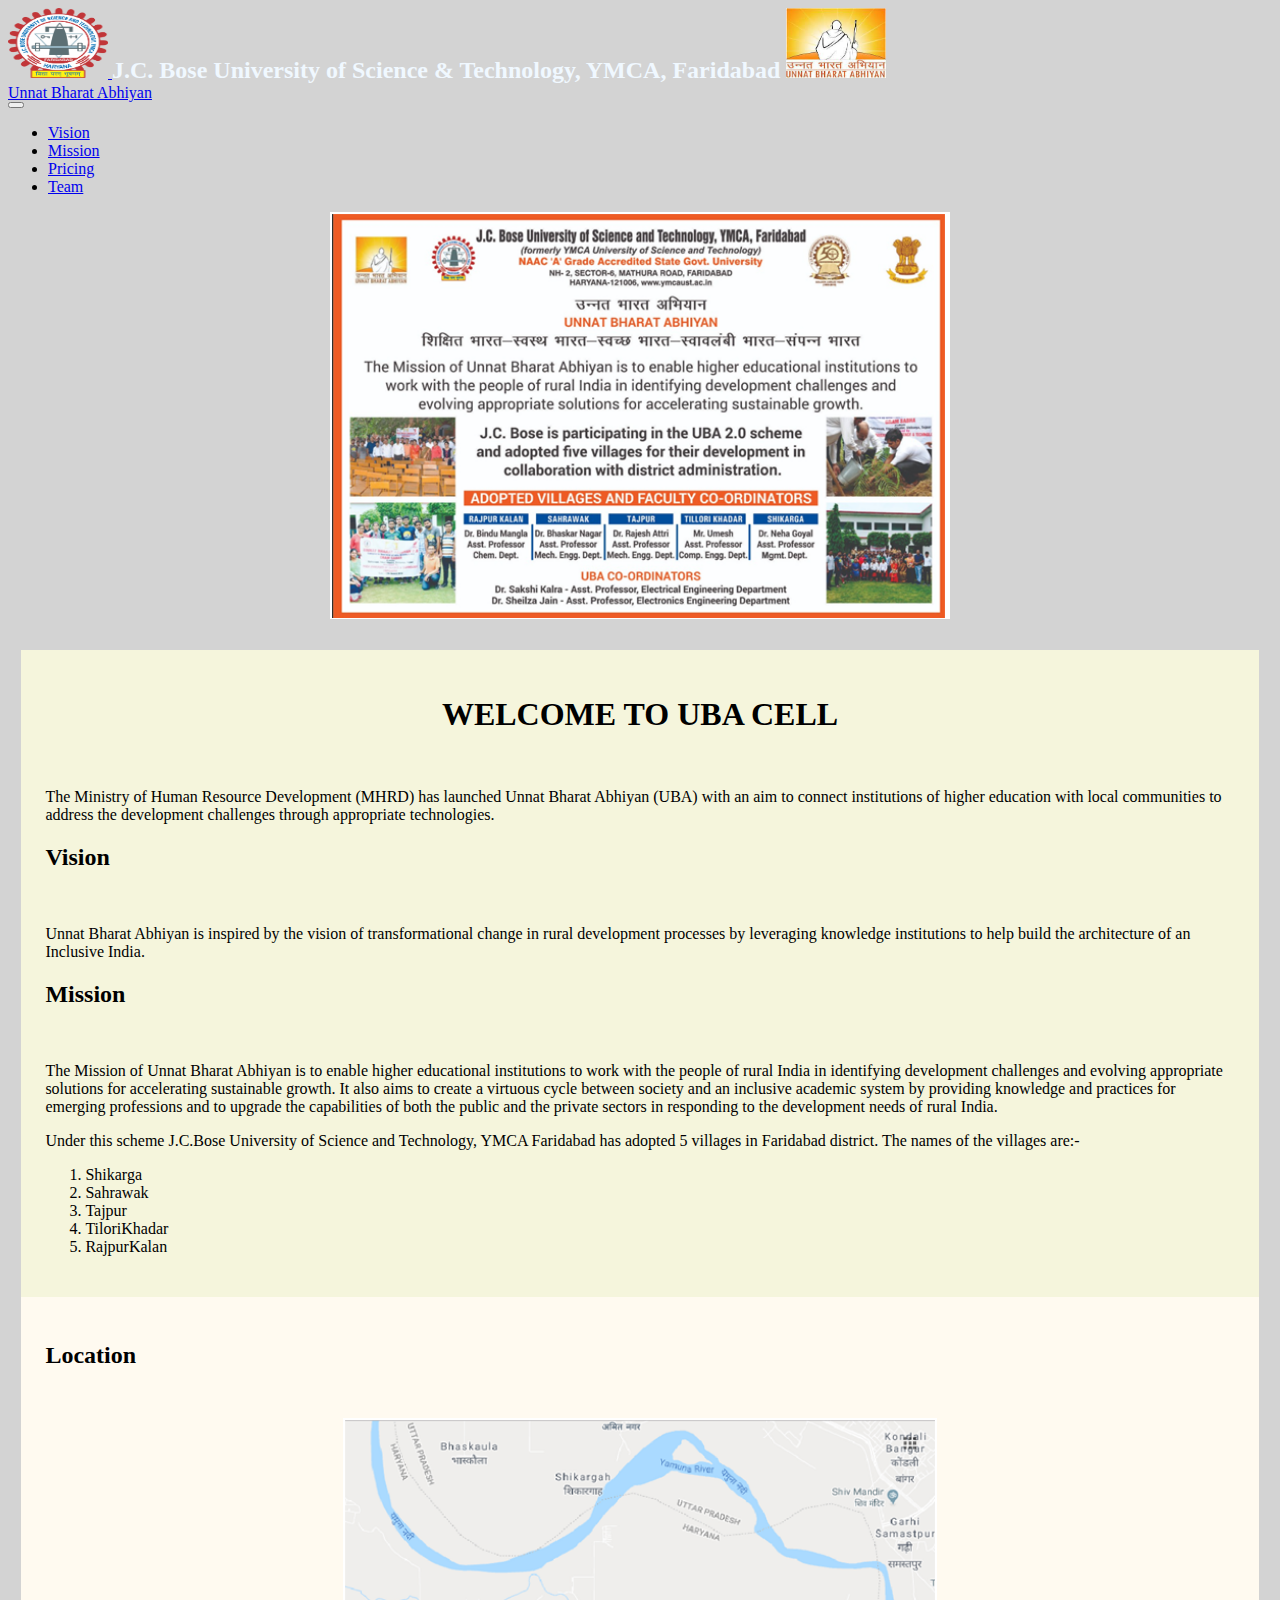
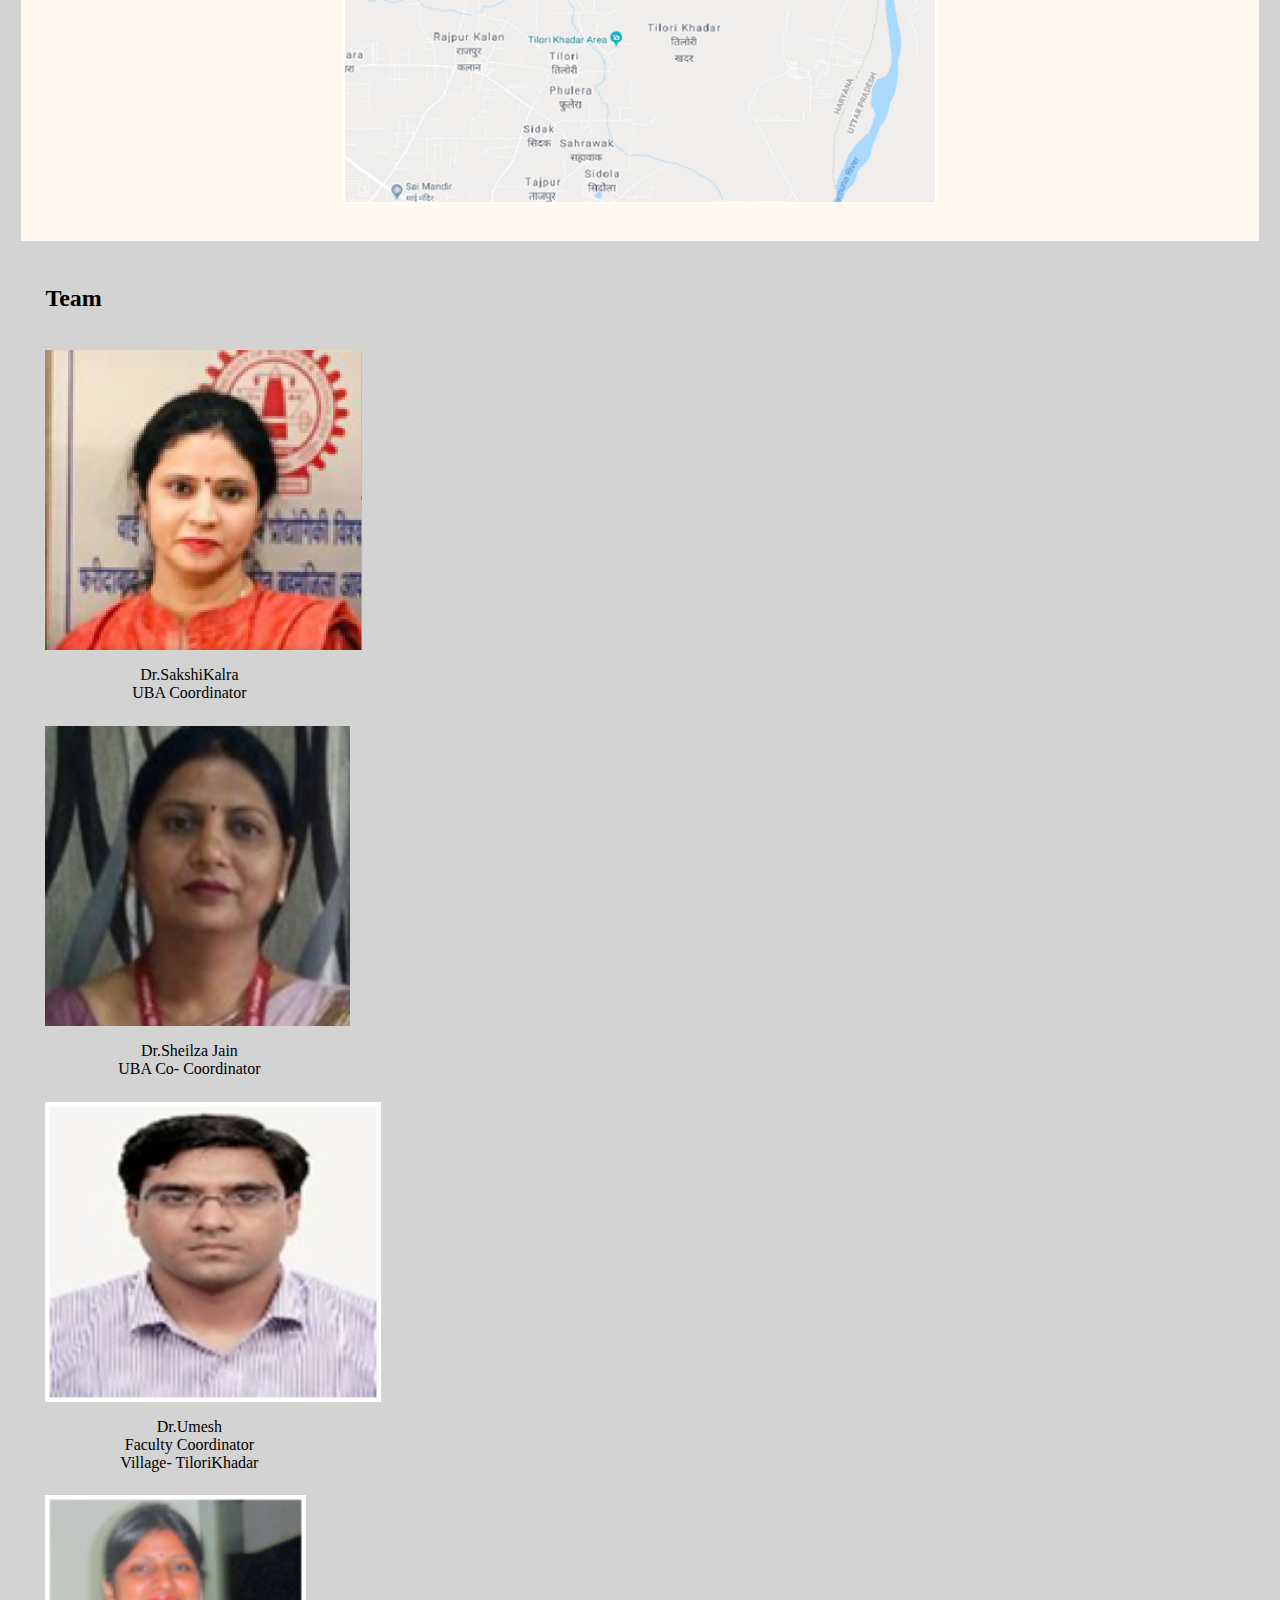
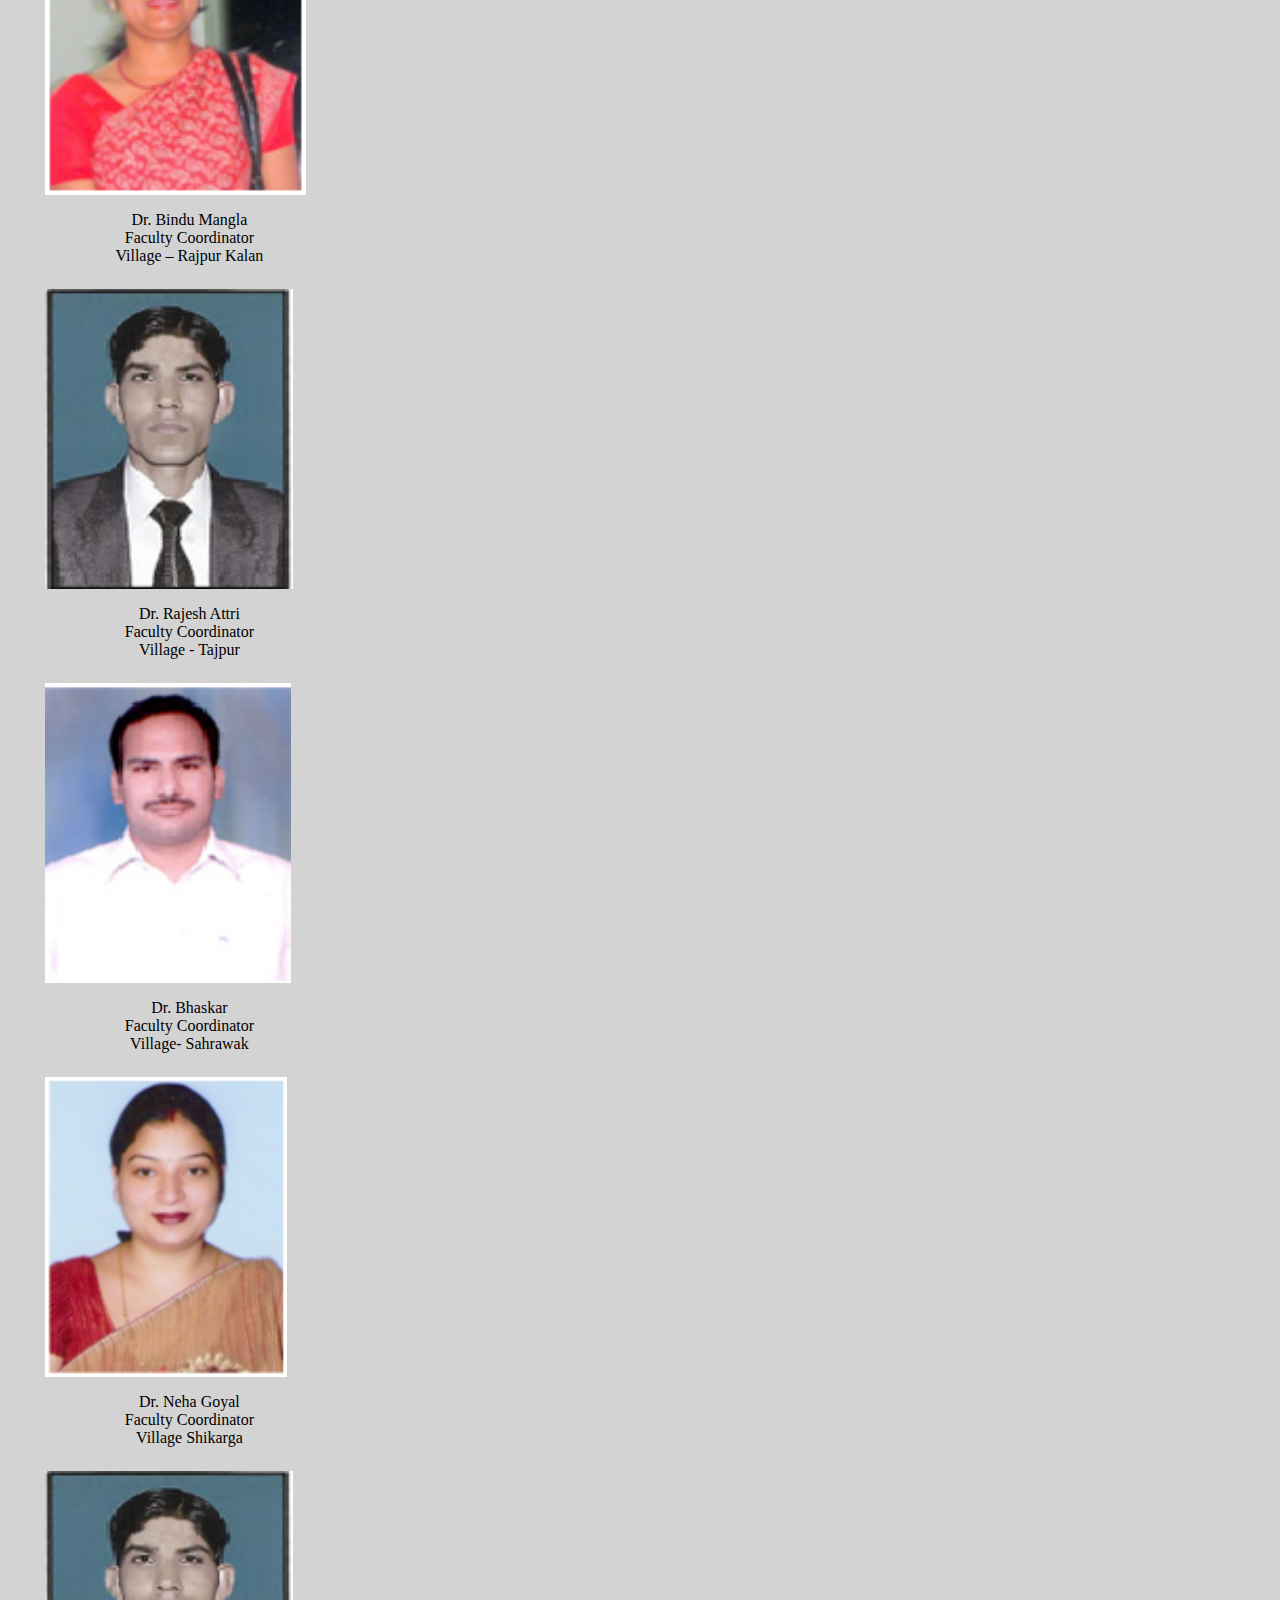
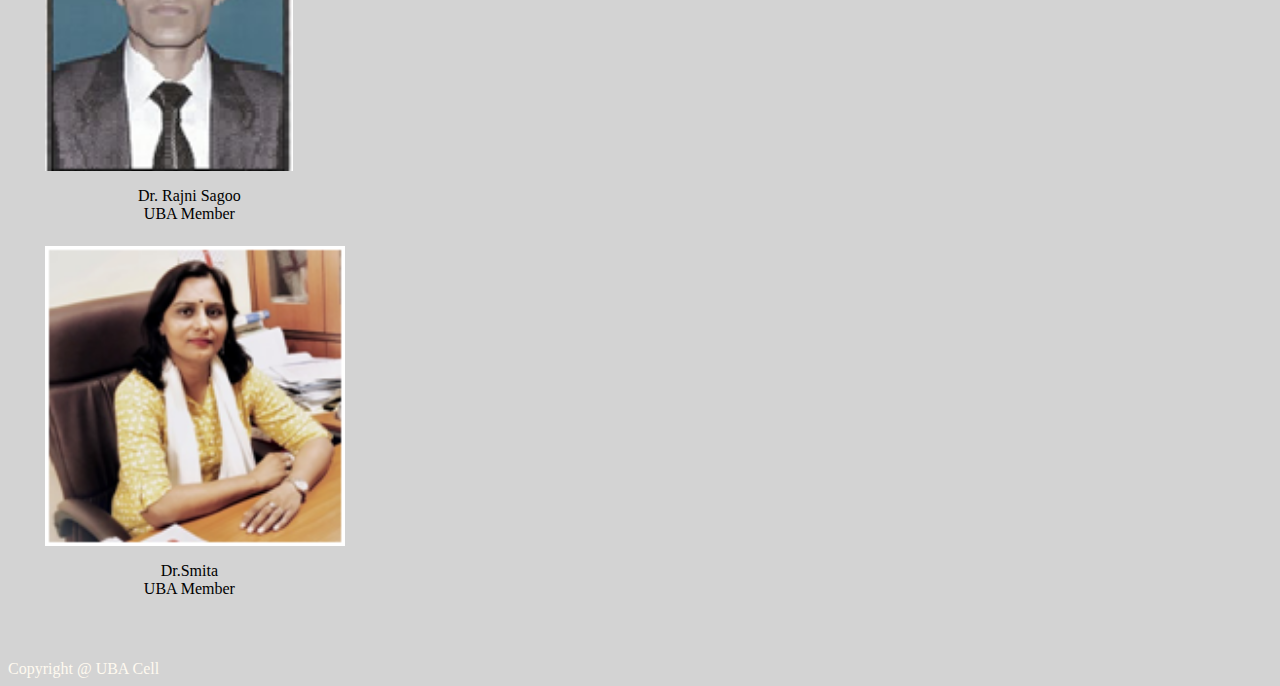
==== index.html @ 892c1ed0 "Add files via upload" ====
<html lang="en">
<head>
    <meta charset="UTF-8">
    <meta http-equiv="X-UA-Compatible" content="IE=edge">
    <meta name="viewport" content="width=device-width, initial-scale=1.0">
    <title>UBA-Web Page</title>
    <link rel="stylesheet" href="Stylesheet.css">
    <link href="https://cdn.jsdelivr.net/npm/bootstrap@5.0.0-beta3/dist/css/bootstrap.min.css" rel="stylesheet" integrity="sha384-eOJMYsd53ii+scO/bJGFsiCZc+5NDVN2yr8+0RDqr0Ql0h+rP48ckxlpbzKgwra6" crossorigin="anonymous">
    <script src="https://cdn.jsdelivr.net/npm/bootstrap@5.0.0-beta3/dist/js/bootstrap.bundle.min.js" integrity="sha384-JEW9xMcG8R+pH31jmWH6WWP0WintQrMb4s7ZOdauHnUtxwoG2vI5DkLtS3qm9Ekf" crossorigin="anonymous"></script>
</head>
<body style="font-family: Georgia, Times New Roman, Times, serif;">
    <nav class="navbar navbar-dark bg-dark" style=" width: 100%;">
        <div class="container-fluid">
            <a class="navbar-brand" href="#">
                <img src="Logo-JC-Bose-YMCA-University-Science-&-Technology (1) (1).png" alt="University Logo" width="100" height="70" class="d-inline-block align-text-top">
            </a>
            <span class="University_Name"> J.C. Bose University of Science & Technology, YMCA, Faridabad </span>
            <a class="navbar-brand" href="#">
                <img src="UBA_logo.jpg" alt="UBA Logo" width="100" height="70" class="d-inline-block align-text-top">
            </a>
        </div>
    </nav>
    <nav class="navbar navbar-expand-lg navbar-dark bg-primary d-flex" >
        <div class="container-fluid">
          <div>
          <a class="navbar-brand" href="#">Unnat Bharat Abhiyan</a>
          </div>
          <div>
          <button class="navbar-toggler" type="button" data-bs-toggle="collapse" data-bs-target="#navbarNav" aria-controls="navbarNav" aria-expanded="false" aria-label="Toggle navigation">
            <span class="navbar-toggler-icon"></span>
          </button>
          <div class="collapse navbar-collapse" id="navbarNav" >
            <ul class="navbar-nav">
              <li class="nav-item">
                <a class="nav-link active" aria-current="page" href="#Vision">Vision</a>
              </li>
              <li class="nav-item">
                <a class="nav-link active" href="#Mission">Mission</a>
              </li>
              <li class="nav-item">
                <a class="nav-link active" href="#Location">Pricing</a>
              </li>
              <li class="nav-item">
                <a class="nav-link active" href="#Team">Team</a>
              </li>
            </ul>
          </div>
          </div>
        </div>
      </nav>
      <div class="data">
        <img src="Main.png" alt="UBA Cell Poster" class="main">
        <br>
        <div style="background-color: beige; padding: 2%;">
        <h1>WELCOME TO UBA CELL</h1>
        <br>
        <p>The Ministry of Human Resource Development (MHRD) has launched Unnat Bharat Abhiyan (UBA) with an aim to connect institutions of higher education with local communities to address the development challenges through appropriate technologies.</p>
        <div id="Vision">
          <h2>Vision</h2>
          <br>
          <p>Unnat Bharat Abhiyan is inspired by the vision of transformational change in rural development processes by leveraging knowledge institutions to help build the architecture of an Inclusive India.</p>
        </div>
        <div id="Mission">
          <h2>Mission</h2>
          <br>
          <p>The Mission of Unnat Bharat Abhiyan is to enable higher educational institutions to work with the people of rural India in identifying development challenges and evolving appropriate solutions for accelerating sustainable growth. It also aims to create a virtuous cycle between society and an inclusive academic system by providing knowledge and practices for emerging professions and to upgrade the capabilities of both the public and the private sectors in responding to the development needs of rural India.</p>
          <p>Under this scheme J.C.Bose University of Science and Technology, YMCA Faridabad has adopted 5 villages in Faridabad district. The names of the villages are:-
            <ol>
              <li>Shikarga</li>
              <li>Sahrawak</li>
              <li>Tajpur</li>
              <li>TiloriKhadar</li>
              <li>RajpurKalan</li>
            </ol>
          </p>
        </div>
      </div>
        <div id="Location" style="background-color:floralwhite; padding: 2%;">
          <h2>Location</h2>
          <br>
          <img src="Location.png" alt="Location" class="main">
        </div>
        <div id="Team" style="padding: 2%;">
          <h2>Team</h2>
          <br>
          <div class="container-fluid">
            <div class="row">
              <div class="col-md-6 col-lg-4 d-flex align-items-stretch team-card">
                <div class="card" style="width: 18rem;">
                  <img src="Sakshi.png" class="card-img-top team" alt="Dr. Sakshi Kalra">
                  <div class="card-body team-body">
                    <p class="card-text team-data">Dr.SakshiKalra <br> UBA Coordinator</p>
                  </div>
                </div>
              </div>
              <div class="col-md-6 col-lg-4 d-flex align-items-stretch team-card ">
                <div class="card" style="width: 18rem;">
                  <img src="Sheilza.png" class="card-img-top team" alt="Dr.Sheilza Jain">
                  <div class="card-body team-body">
                    <p class="card-text team-data">Dr.Sheilza Jain <br> UBA Co- Coordinator</p>
                  </div>
                </div>
              </div>
              <div class="col-md-6 col-lg-4 d-flex align-items-stretch team-card ">
                <div class="card" style="width: 18rem;">
                  <img src="Umesh.png" class="card-img-top team" alt="Dr.Umesh">
                  <div class="card-body team-body">
                    <p class="card-text team-data">Dr.Umesh <br>  Faculty Coordinator <br> Village- TiloriKhadar</p>
                  </div>
                </div>
              </div>
              <div class="col-md-6 col-lg-4 d-flex align-items-stretch team-card ">
                <div class="card" style="width: 18rem;">
                  <img src="Bindu.png" class="card-img-top team" alt="Dr. Bindu Mangla" >
                  <div class="card-body team-body">
                    <p class="card-text team-data">Dr. Bindu Mangla <br> Faculty Coordinator <br> Village – Rajpur Kalan</p>
                  </div>
                </div>
              </div>
              <div class="col-md-6 col-lg-4 d-flex align-items-stretch team-card ">
                <div class="card" style="width: 18rem;">
                  <img src="Rajesh.png" class="card-img-top team team" alt="Dr. Rajesh Attri">
                  <div class="card-body team-body">
                    <p class="card-text team-data">Dr. Rajesh Attri <br> Faculty Coordinator <br> Village - Tajpur</p>
                  </div>
                </div>
              </div>
              <div class="col-md-6 col-lg-4 d-flex align-items-stretch team-card ">
                <div class="card" style="width: 18rem;">
                  <img src="Bhaskar.png" class="card-img-top team" alt="Dr. Bhaskar">
                  <div class="card-body team-body">
                    <p class="card-text team-data">Dr. Bhaskar <br> Faculty Coordinator <br> Village- Sahrawak</p>
                  </div>
                </div>
              </div>
              <div class="col-md-6 col-lg-4 d-flex align-items-stretch team-card ">
                <div class="card" style="width: 18rem;">
                  <img src="Neha.png" class="card-img-top team" alt="Dr. Neha Goyal">
                  <div class="card-body team-body">
                    <p class="card-text team-data">Dr. Neha Goyal <br> Faculty Coordinator <br> Village Shikarga</p>
                  </div>
                </div>
              </div>
              <div class="col-md-6 col-lg-4 d-flex align-items-stretch team-card ">
                <div class="card" style="width: 18rem;">
                  <img src="Rajesh.png" class="card-img-top team" alt="Dr. Rajni Sagoo">
                  <div class="card-body team-body">
                    <p class="card-text team-data">Dr. Rajni Sagoo <br> UBA Member</p>
                  </div>
                </div>
              </div>
              <div class="col-md-6 col-lg-4 d-flex align-items-stretch team-card ">
                <div class="card" style="width: 18rem;">
                  <img src="Smita.png" class="card-img-top team" alt="Dr.Smita">
                  <div class="card-body team-body">
                    <p class="card-text team-data">Dr.Smita <br> UBA Member</p>
                  </div>
                </div>
              </div>
            </div>
          </div>
        </div>
      </div>
      <nav class="navbar navbar-dark bg-dark" style=" width: 100%;">
        <span style="color: floralwhite; margin-left: auto; margin-right: auto;"> Copyright @ UBA Cell</span>
      </nav>
</body>
</html>
---- Stylesheet.css ----
body {
  background-color: lightgray;
}

.University_Name {
  text-align: center;
  color: aliceblue;
  font-size: x-large;
  font-weight: bolder;
}

.data {
  margin: 1%;
}

h1 {
  text-align: center;
}

p {
  font-size: medium;
  font-weight: initial;
}
.team {
  height: 300px;
}

.team-body:hover {
  background-color: lightseagreen;
}

.team-data {
  text-align: center;
}
.team-card:hover {
  transform: scale(1.1);
}
.team-card {
  margin-bottom: 2%;
  transition: 0.3s;
}

.main {
  display: block;
  margin-left: auto;
  margin-right: auto;
  margin-top: 1%;
  margin-bottom: 1%;
  width: 50%;
}
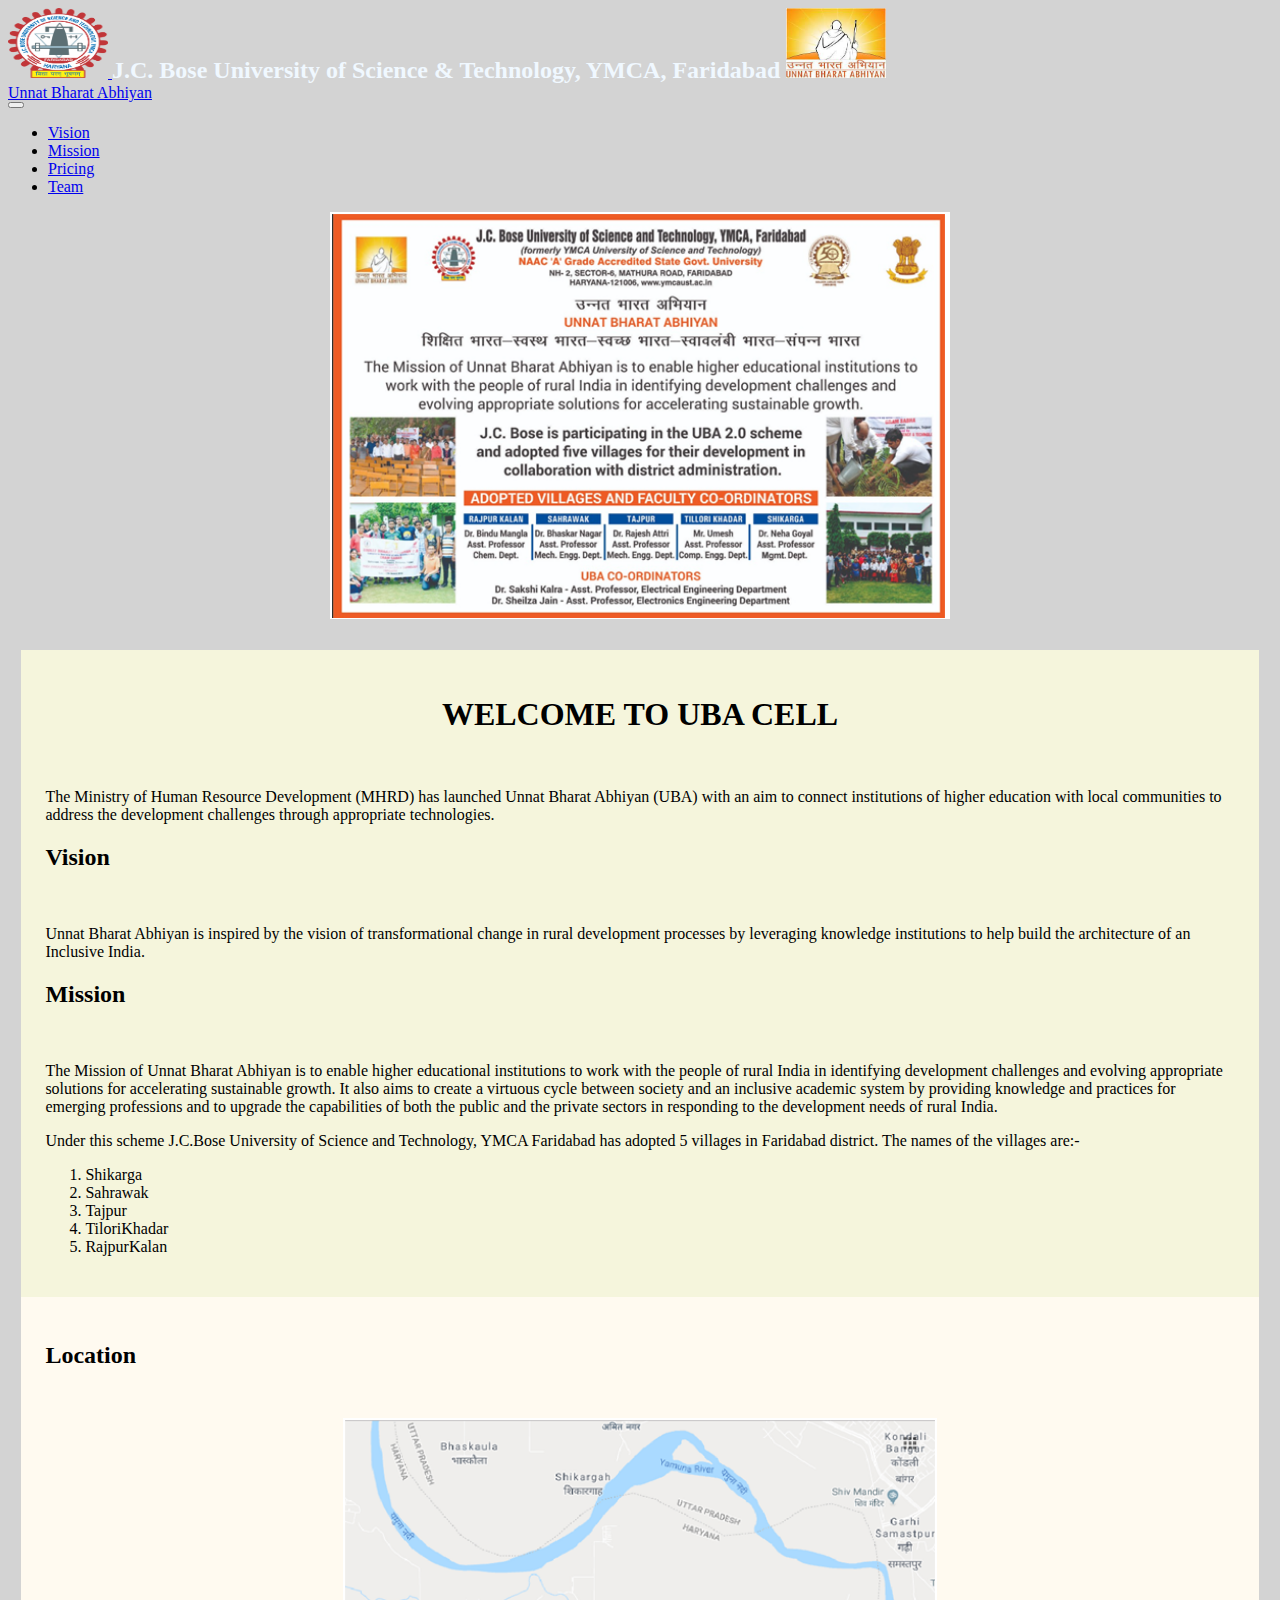
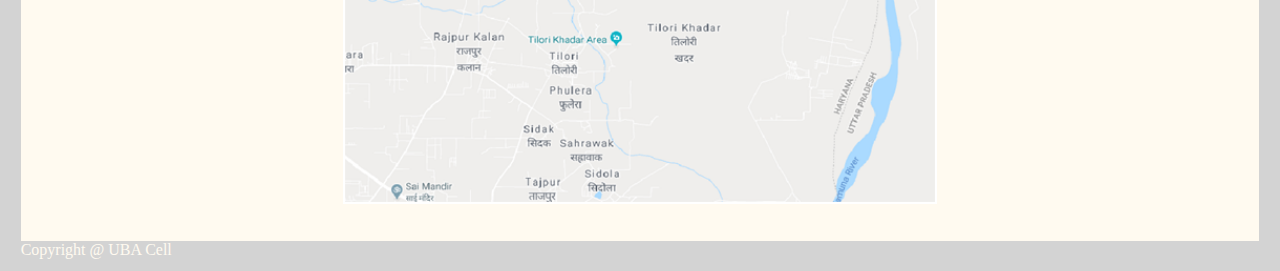
==== commit 7df1d4ff: "Add files via upload" ====
--- a/index.html
+++ b/index.html
@@ -41,7 +41,7 @@
                 <a class="nav-link active" href="#Location">Pricing</a>
               </li>
               <li class="nav-item">
-                <a class="nav-link active" href="#Team">Team</a>
+                <a class="nav-link active" href="Team.html">Team</a>
               </li>
             </ul>
           </div>
@@ -80,87 +80,6 @@
           <br>
           <img src="Location.png" alt="Location" class="main">
         </div>
-        <div id="Team" style="padding: 2%;">
-          <h2>Team</h2>
-          <br>
-          <div class="container-fluid">
-            <div class="row">
-              <div class="col-md-6 col-lg-4 d-flex align-items-stretch team-card">
-                <div class="card" style="width: 18rem;">
-                  <img src="Sakshi.png" class="card-img-top team" alt="Dr. Sakshi Kalra">
-                  <div class="card-body team-body">
-                    <p class="card-text team-data">Dr.SakshiKalra <br> UBA Coordinator</p>
-                  </div>
-                </div>
-              </div>
-              <div class="col-md-6 col-lg-4 d-flex align-items-stretch team-card ">
-                <div class="card" style="width: 18rem;">
-                  <img src="Sheilza.png" class="card-img-top team" alt="Dr.Sheilza Jain">
-                  <div class="card-body team-body">
-                    <p class="card-text team-data">Dr.Sheilza Jain <br> UBA Co- Coordinator</p>
-                  </div>
-                </div>
-              </div>
-              <div class="col-md-6 col-lg-4 d-flex align-items-stretch team-card ">
-                <div class="card" style="width: 18rem;">
-                  <img src="Umesh.png" class="card-img-top team" alt="Dr.Umesh">
-                  <div class="card-body team-body">
-                    <p class="card-text team-data">Dr.Umesh <br>  Faculty Coordinator <br> Village- TiloriKhadar</p>
-                  </div>
-                </div>
-              </div>
-              <div class="col-md-6 col-lg-4 d-flex align-items-stretch team-card ">
-                <div class="card" style="width: 18rem;">
-                  <img src="Bindu.png" class="card-img-top team" alt="Dr. Bindu Mangla" >
-                  <div class="card-body team-body">
-                    <p class="card-text team-data">Dr. Bindu Mangla <br> Faculty Coordinator <br> Village – Rajpur Kalan</p>
-                  </div>
-                </div>
-              </div>
-              <div class="col-md-6 col-lg-4 d-flex align-items-stretch team-card ">
-                <div class="card" style="width: 18rem;">
-                  <img src="Rajesh.png" class="card-img-top team team" alt="Dr. Rajesh Attri">
-                  <div class="card-body team-body">
-                    <p class="card-text team-data">Dr. Rajesh Attri <br> Faculty Coordinator <br> Village - Tajpur</p>
-                  </div>
-                </div>
-              </div>
-              <div class="col-md-6 col-lg-4 d-flex align-items-stretch team-card ">
-                <div class="card" style="width: 18rem;">
-                  <img src="Bhaskar.png" class="card-img-top team" alt="Dr. Bhaskar">
-                  <div class="card-body team-body">
-                    <p class="card-text team-data">Dr. Bhaskar <br> Faculty Coordinator <br> Village- Sahrawak</p>
-                  </div>
-                </div>
-              </div>
-              <div class="col-md-6 col-lg-4 d-flex align-items-stretch team-card ">
-                <div class="card" style="width: 18rem;">
-                  <img src="Neha.png" class="card-img-top team" alt="Dr. Neha Goyal">
-                  <div class="card-body team-body">
-                    <p class="card-text team-data">Dr. Neha Goyal <br> Faculty Coordinator <br> Village Shikarga</p>
-                  </div>
-                </div>
-              </div>
-              <div class="col-md-6 col-lg-4 d-flex align-items-stretch team-card ">
-                <div class="card" style="width: 18rem;">
-                  <img src="Rajesh.png" class="card-img-top team" alt="Dr. Rajni Sagoo">
-                  <div class="card-body team-body">
-                    <p class="card-text team-data">Dr. Rajni Sagoo <br> UBA Member</p>
-                  </div>
-                </div>
-              </div>
-              <div class="col-md-6 col-lg-4 d-flex align-items-stretch team-card ">
-                <div class="card" style="width: 18rem;">
-                  <img src="Smita.png" class="card-img-top team" alt="Dr.Smita">
-                  <div class="card-body team-body">
-                    <p class="card-text team-data">Dr.Smita <br> UBA Member</p>
-                  </div>
-                </div>
-              </div>
-            </div>
-          </div>
-        </div>
-      </div>
       <nav class="navbar navbar-dark bg-dark" style=" width: 100%;">
         <span style="color: floralwhite; margin-left: auto; margin-right: auto;"> Copyright @ UBA Cell</span>
       </nav>
